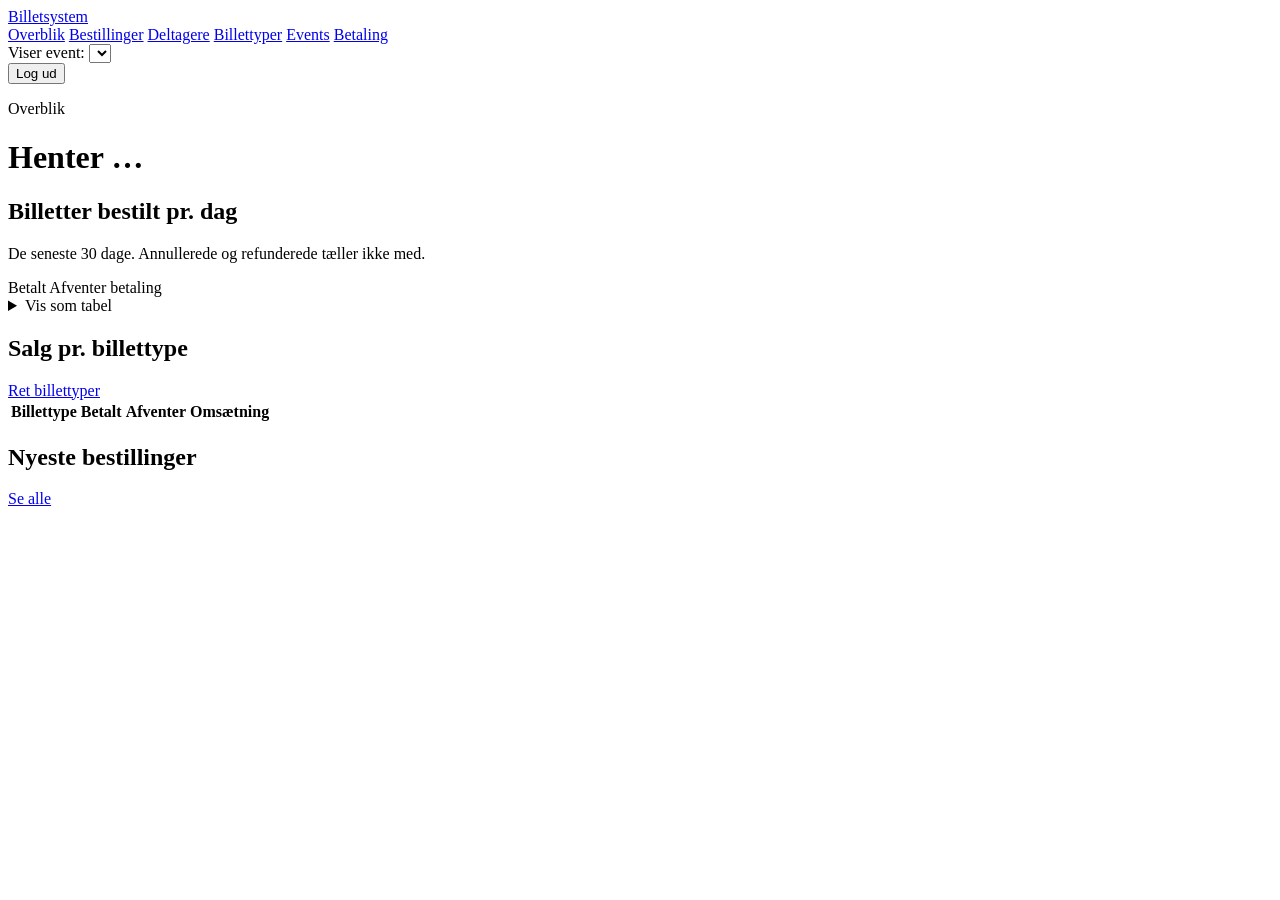
==== src/main/resources/static/admin/index.html @ 2299e8eb "Tilføj adminside, flere events og betalingsinfo Adminlogin - Spring Security med brugere fra admin_u" ====
<!DOCTYPE html>
<html lang="da">
<head>
    <meta charset="UTF-8">
    <meta name="viewport" content="width=device-width, initial-scale=1">
    <title>Overblik · Admin</title>
    <link rel="stylesheet" href="/css/style.css">
    <script src="/admin/admin.js" defer></script>
    <script src="/admin/overblik.js" defer></script>
</head>
<body class="admin">

<!-- Menuen er ens på alle adminsider -->
<header class="admin-bar">
    <div class="admin-bar-inner">
        <a class="brand" href="/admin/index.html">Billetsystem</a>
        <nav class="admin-nav" aria-label="Adminmenu">
            <a href="/admin/index.html">Overblik</a>
            <a href="/admin/bestillinger.html">Bestillinger</a>
            <a href="/admin/deltagere.html">Deltagere</a>
            <a href="/admin/billettyper.html">Billettyper</a>
            <a href="/admin/events.html">Events</a>
            <a href="/admin/betaling.html">Betaling</a>
        </nav>
        <!-- Alle sider viser tal for det valgte event. Valget huskes i browseren. -->
        <label class="event-picker">
            <span>Viser event:</span>
            <select id="event-select"></select>
        </label>
        <!-- Log ud skal være en POST med CSRF-nøgle, ellers kunne en anden side logge dig ud -->
        <form method="post" action="/admin/logout" class="logout">
            <span class="whoami" id="whoami"></span>
            <input type="hidden" id="logout-csrf">
            <button type="submit" class="link-button">Log ud</button>
        </form>
    </div>
</header>

<main class="page admin-page">
    <p id="page-error" class="form-error" role="alert" hidden></p>

    <header class="page-header">
        <p class="eyebrow">Overblik</p>
        <h1 id="event-name">Henter …</h1>
        <p class="hint" id="event-dates"></p>
    </header>

    <!-- Påmindelse, når der er bestillinger, der venter på betaling -->
    <a id="pending-notice" class="card notice-warn" href="/admin/bestillinger.html?status=PENDING" hidden></a>

    <section class="tiles" id="tiles" aria-label="Nøgletal"></section>

    <section class="card">
        <div class="card-head">
            <div>
                <h2>Billetter bestilt pr. dag</h2>
                <p class="hint">De seneste 30 dage. Annullerede og refunderede tæller ikke med.</p>
            </div>
            <div class="legend" aria-hidden="true">
                <span><i class="swatch paid"></i>Betalt</span>
                <span><i class="swatch pending"></i>Afventer betaling</span>
            </div>
        </div>
        <div id="daily-chart" class="chart"></div>
        <details class="table-toggle">
            <summary>Vis som tabel</summary>
            <table class="data-table" id="daily-table">
                <thead><tr><th>Dato</th><th class="num">Betalt</th><th class="num">Afventer</th></tr></thead>
                <tbody></tbody>
            </table>
        </details>
    </section>

    <div class="two-col">
        <section class="card">
            <div class="card-head">
                <h2>Salg pr. billettype</h2>
                <a class="small-link" href="/admin/billettyper.html">Ret billettyper</a>
            </div>
            <table class="data-table" id="type-table">
                <thead>
                <tr><th>Billettype</th><th class="num">Betalt</th><th class="num">Afventer</th><th class="num">Omsætning</th></tr>
                </thead>
                <tbody></tbody>
            </table>
        </section>

        <section class="card">
            <div class="card-head">
                <h2>Nyeste bestillinger</h2>
                <a class="small-link" href="/admin/bestillinger.html">Se alle</a>
            </div>
            <ul class="order-feed" id="latest-orders"></ul>
        </section>
    </div>

</main>
</body>
</html>
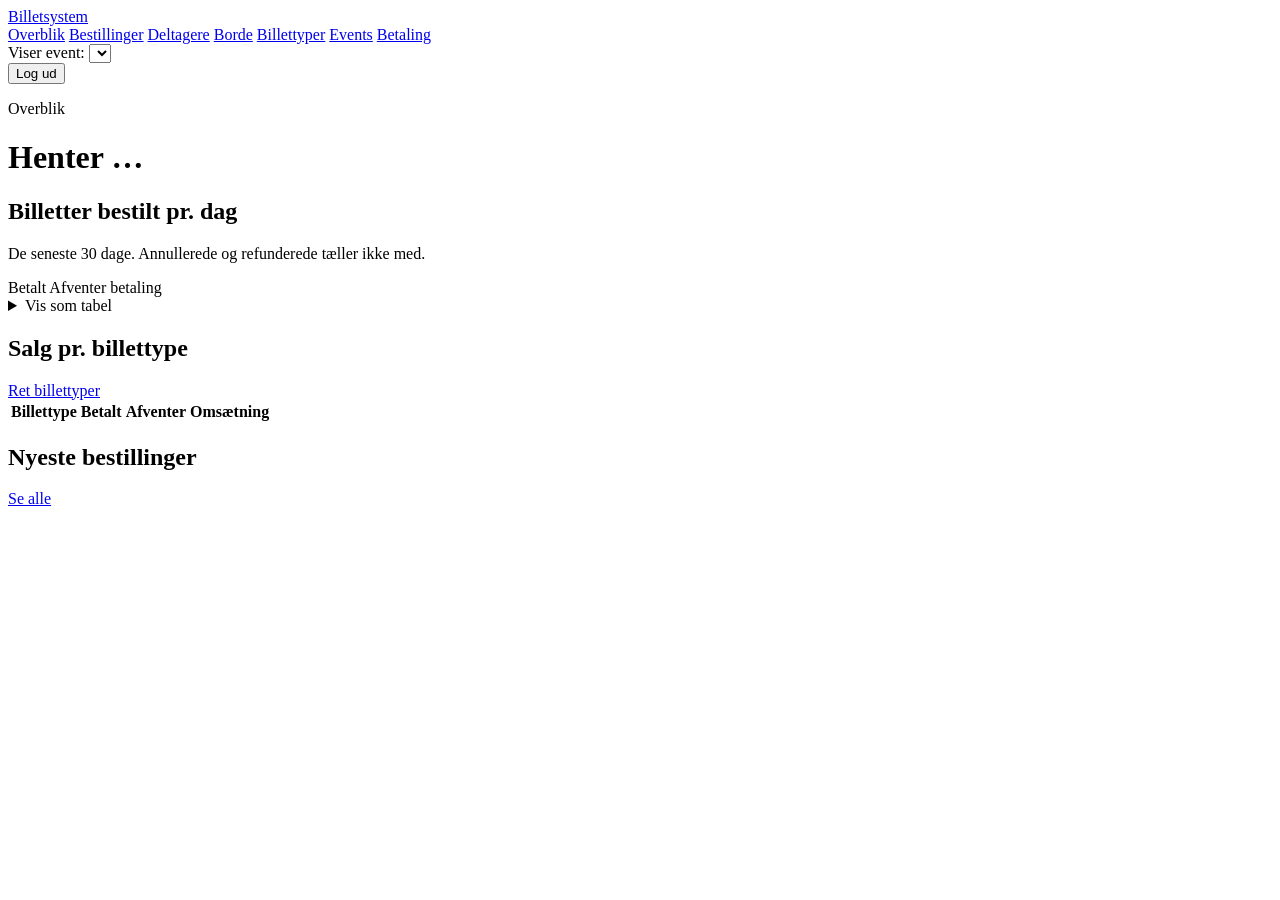
==== commit 2096b99f: "Tilføj pladsreservation og praktisk info pr. event Bestillingssiden - Ved hver deltager kan man vælg" ====
--- a/src/main/resources/static/admin/index.html
+++ b/src/main/resources/static/admin/index.html
@@ -18,6 +18,7 @@
             <a href="/admin/index.html">Overblik</a>
             <a href="/admin/bestillinger.html">Bestillinger</a>
             <a href="/admin/deltagere.html">Deltagere</a>
+            <a href="/admin/borde.html">Borde</a>
             <a href="/admin/billettyper.html">Billettyper</a>
             <a href="/admin/events.html">Events</a>
             <a href="/admin/betaling.html">Betaling</a>
